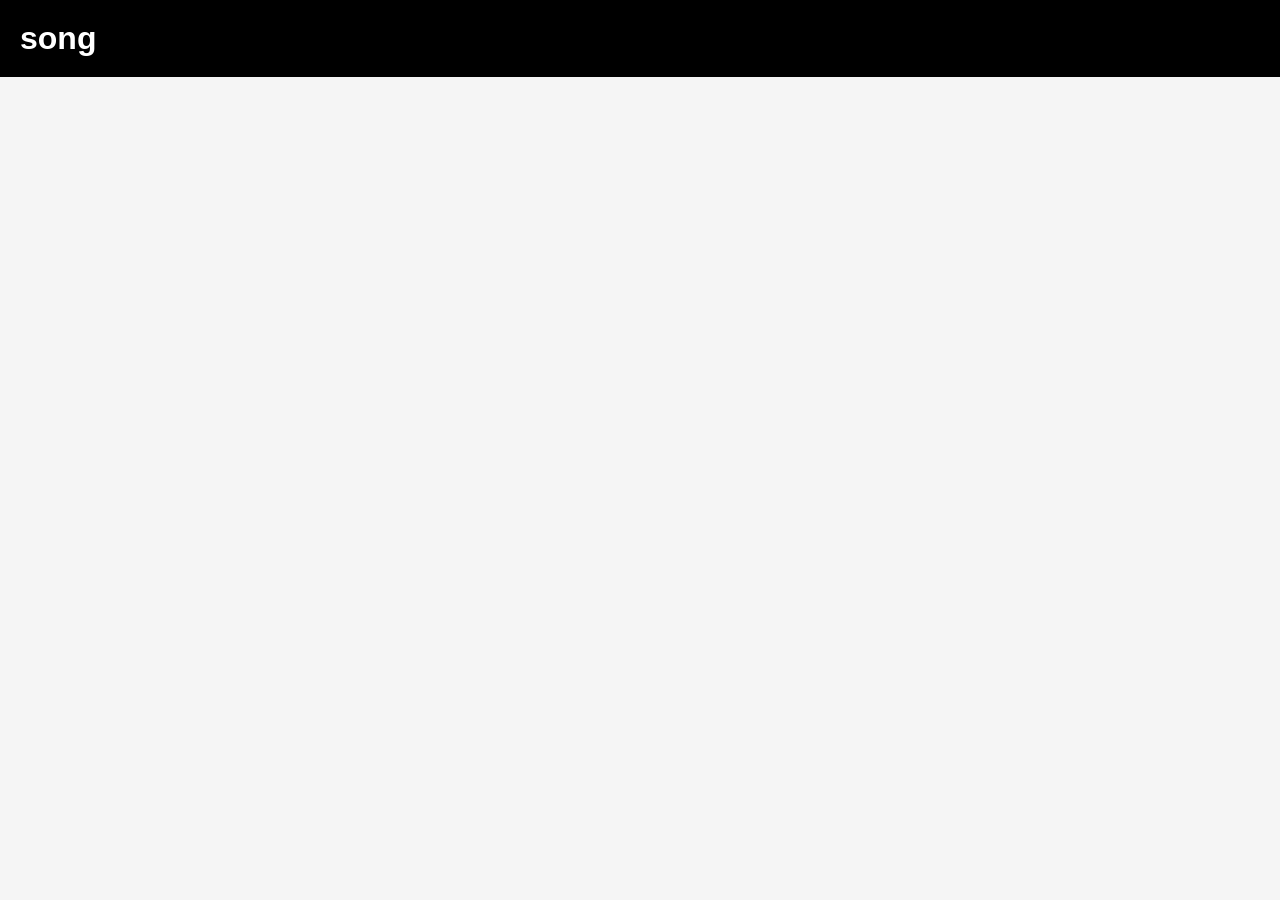
==== song.html @ 4a9874bd "створив сторінку пісні" ====
<!DOCTYPE html>
<html lang="en">
<head>
    <meta charset="UTF-8">
    <title>song</title>

    <link rel="stylesheet" href="css/style.css">
</head>
<body>

    <header class="header">
        <h1>song</h1>
    </header>

    <main class="main">

        <div class="song-page">

        </div>

    </main>

    <script src="data/songs.js"></script>
    <script src="js/song.js"></script>

</body>
</html>
---- css/style.css ----
body {
    margin: 0;
    font-family: Arial;
    background-color: #f5f5f5;
}

.header {
    background-color: black;
    color: white;
    padding: 20px;
}

.header h1 {
    margin: 0;
}

.main {
    padding: 20px;
}

.welcome {
    background-color: white;
    padding: 30px;
    border-radius: 10px;
}

.welcome h2 {
    margin-top: 0;
}

.songs-btn {
    padding: 10px 20px;
    border: none;
    background-color: black;
    color: white;
    cursor: pointer;
}

.songs {
    margin-top: 20px;
}

.song-card {
    background-color: white;
    padding: 20px;
    border-radius: 10px;
    margin-bottom: 15px;
}

.song-card h3 {
    margin-top: 0;
}

.filter {
    margin-bottom: 15px;
}

.filter-btn {
    padding: 8px 12px;
    border: none;
    margin-right: 5px;
    cursor: pointer;
    background-color: #ddd;
}

.filter-btn:hover {
    background-color: #bbb;
}
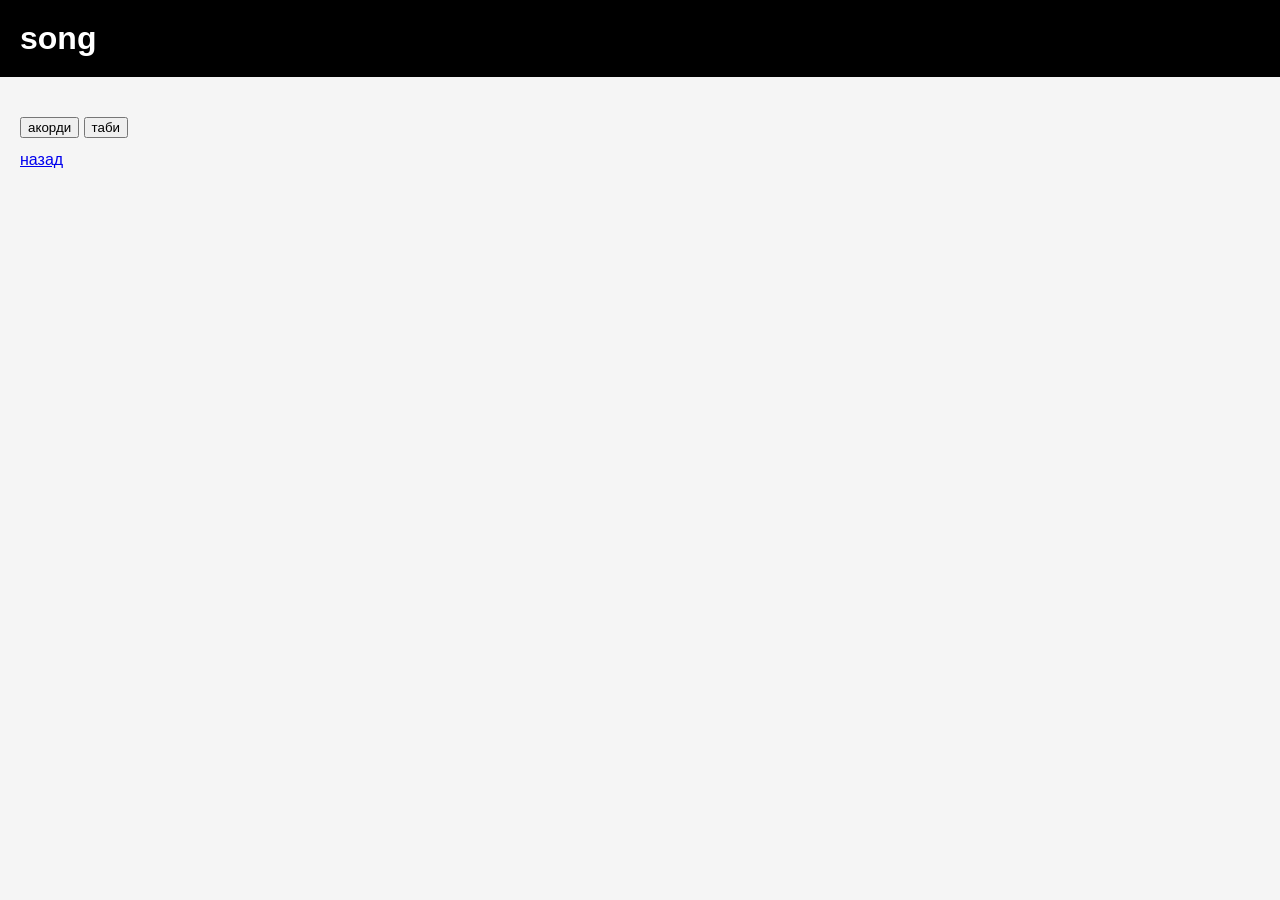
==== commit 380e77c7: "оновив структуру сторінки пісні" ====
--- a/song.html
+++ b/song.html
@@ -13,10 +13,23 @@
     </header>
 
     <main class="main">
+<div class="song-page">
 
-        <div class="song-page">
+    <h2 class="song-title"></h2>
+    <p class="song-artist"></p>
 
-        </div>
+    <div class="song-buttons">
+
+        <button class="mode-btn" data-mode="chords">акорди</button>
+        <button class="mode-btn" data-mode="tabs">таби</button>
+
+    </div>
+
+    <pre class="song-content"></pre>
+
+    <a href="index.html">назад</a>
+
+</div>
 
     </main>
 
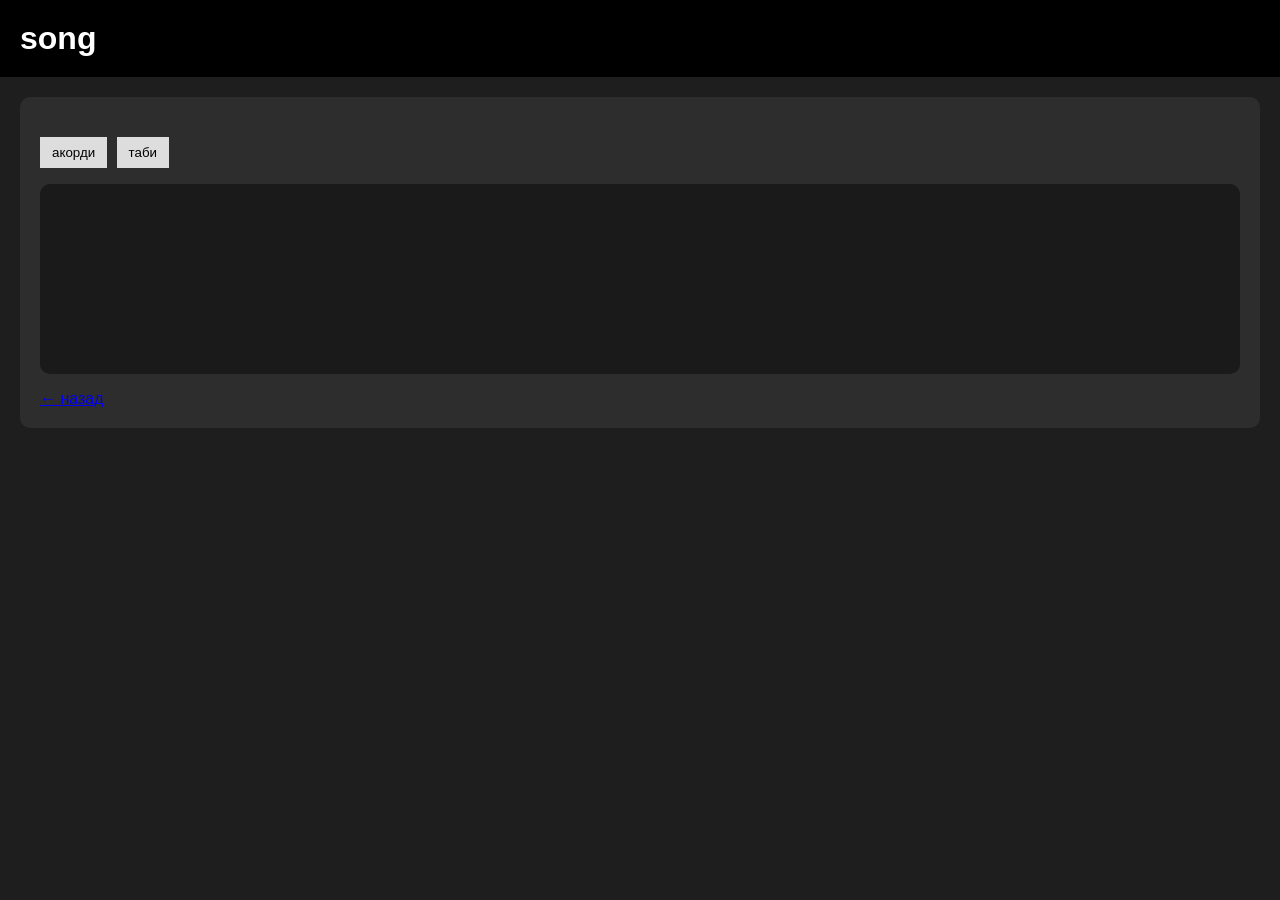
==== commit b3958327: "оновив кнопку назад" ====
--- a/song.html
+++ b/song.html
@@ -27,7 +27,9 @@
 
     <pre class="song-content"></pre>
 
-    <a href="index.html">назад</a>
+<a href="index.html" class="back-btn">
+    ← назад
+</a>
 
 </div>
 
--- a/css/style.css
+++ b/css/style.css
@@ -1,7 +1,11 @@
 body {
     margin: 0;
     font-family: Arial;
-    background-color: #f5f5f5;
+    background-color: #1e1e1e;
+    color: white;
+
+    transition: 0.3s;
+    animation: fade 0.4s;
 }
 
 .header {
@@ -19,7 +23,7 @@
 }
 
 .welcome {
-    background-color: white;
+    background-color: #2d2d2d;
     padding: 30px;
     border-radius: 10px;
 }
@@ -41,7 +45,7 @@
 }
 
 .song-card {
-    background-color: white;
+    background-color: #2d2d2d;
     padding: 20px;
     border-radius: 10px;
     margin-bottom: 15px;
@@ -60,9 +64,137 @@
     border: none;
     margin-right: 5px;
     cursor: pointer;
-    background-color: #ddd;
+    background-color: #444;
+color: white;
 }
 
 .filter-btn:hover {
     background-color: #bbb;
+}
+
+.song-page {
+    background: #2d2d2d;
+    padding: 20px;
+    border-radius: 10px;
+}
+
+.song-buttons {
+    margin: 10px 0;
+}
+
+.mode-btn {
+    padding: 8px 12px;
+    margin-right: 5px;
+    border: none;
+    cursor: pointer;
+    background: #ddd;
+}
+
+.song-content {
+    background: #1a1a1a;
+    color: white;
+
+    padding: 20px;
+    min-height: 150px;
+    border-radius: 10px;
+
+    white-space: pre-wrap;
+
+    font-family: monospace;
+    line-height: 1.8;
+    font-size: 16px;
+
+    overflow-x: auto;
+}
+
+.mode-btn.active {
+    background: black;
+    color: white;
+}
+
+.search-input {
+    width: 100%;
+    padding: 10px;
+    margin-bottom: 15px;
+    border: none;
+    border-radius: 10px;
+    box-sizing: border-box;
+}
+
+.song-card {
+    transition: 0.2s;
+}
+
+.song-card:hover {
+    transform: translateY(-5px);
+}
+
+.theme-btn {
+    margin-top: 10px;
+    padding: 8px 12px;
+    border: none;
+    cursor: pointer;
+}
+
+body.light {
+    background-color: white;
+    color: #1e1e1e;
+}
+
+body.light .welcome {
+    background-color: white;
+}
+
+body.light .song-card {
+    background-color: white;
+}
+
+body.light .song-page {
+    background-color: white;
+}
+
+body.light .song-content {
+    background: #f4f4f4;
+    color: black;
+}
+
+body.light .search-input {
+    background-color: white;
+    color: #2d2d2d;
+}
+
+body.light .filter-btn {
+    background-color: #ddd;
+    color: black;
+}
+
+.chord {
+    color: #00b894;
+    font-weight: bold;
+}
+
+.search-input {
+    background-color: #2d2d2d;
+    color: white;
+}
+
+button {
+    transition: 0.2s;
+}
+
+button:hover {
+    opacity: 0.85;
+}
+
+@keyframes fade {
+
+    from {
+        opacity: 0;
+        transform: translateY(10px);
+    }
+
+    to {
+        opacity: 1;
+        transform: translateY(0);
+    }
 }
